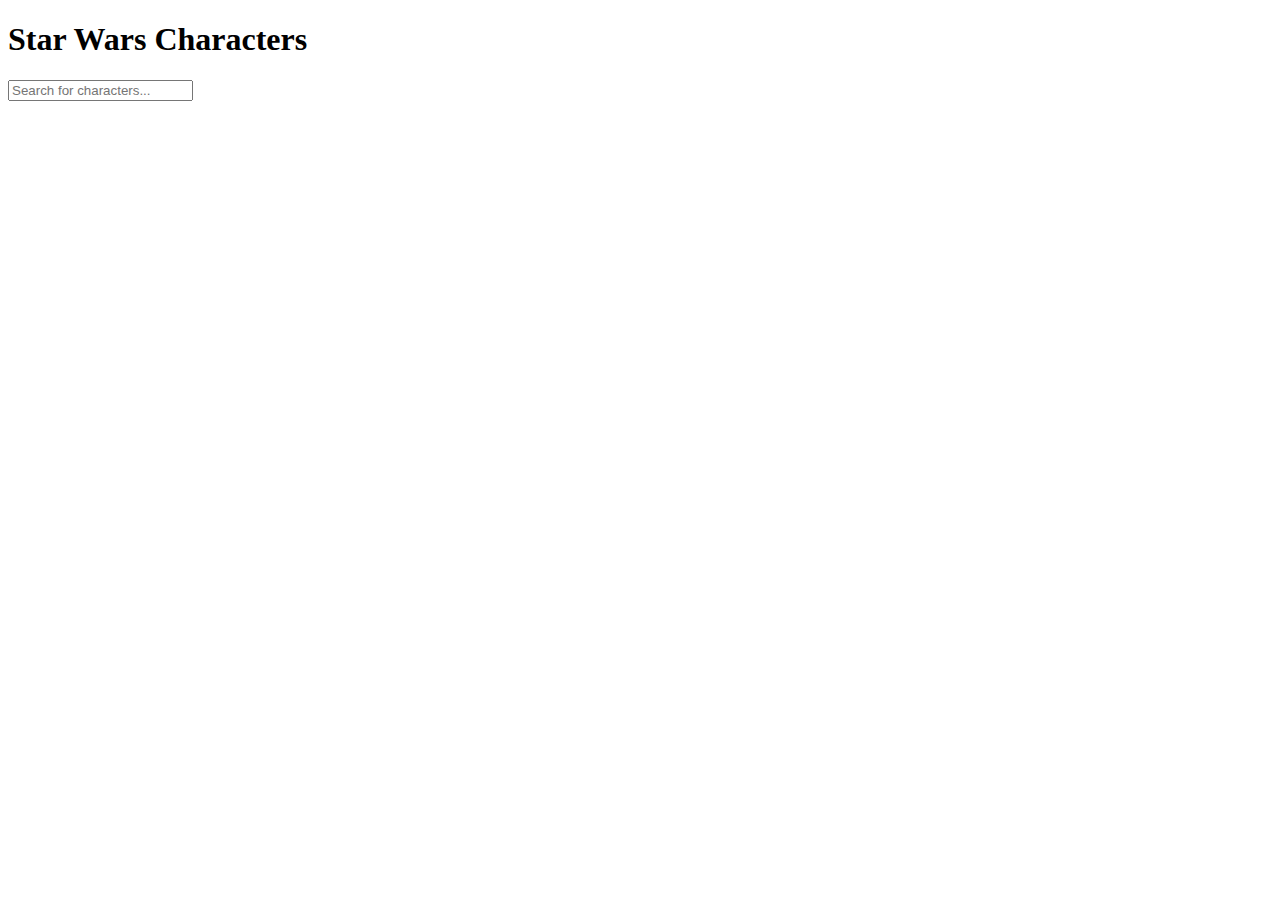
==== characters.html @ ae98032b "Updated Charcters.html" ====
<!DOCTYPE html>
<html lang="en">
<head>
    <meta charset="UTF-8">
    <meta name="viewport" content="width=device-width, initial-scale=1.0">
    <title>SWAPI Chracter Viewer</title>
</head>
<body>
    <h1>Star Wars Characters</h1>
    <input type="text" id="search-input" placeholder="Search for characters..." />
    
</body>
</html>
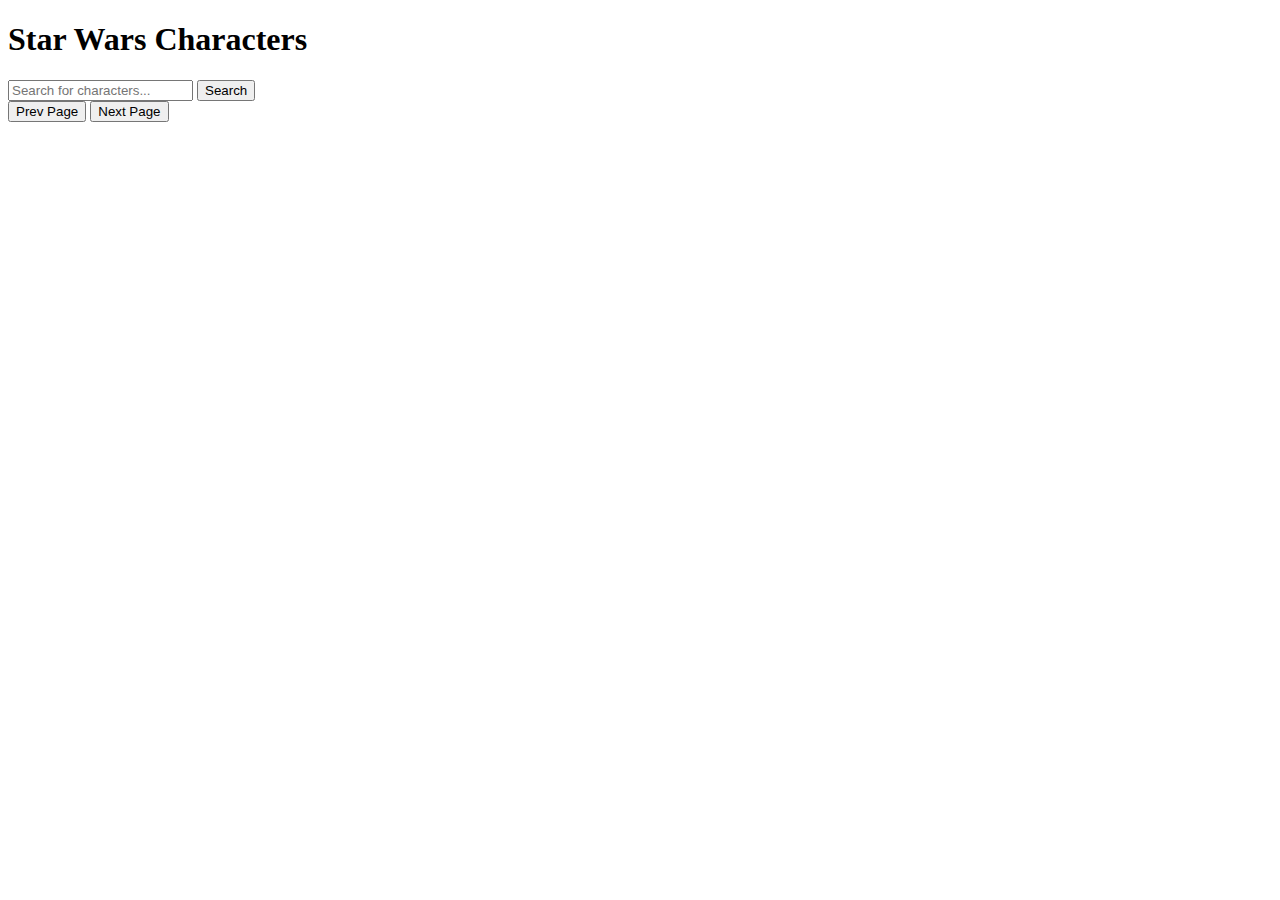
==== commit 89aeddc5: "Started writing scripts.js" ====
--- a/characters.html
+++ b/characters.html
@@ -8,6 +8,10 @@
 <body>
     <h1>Star Wars Characters</h1>
     <input type="text" id="search-input" placeholder="Search for characters..." />
-    
+    <button id="search-button">Search</button>
+    <div id="character-list"></div>
+    <button id="prev-page">Prev Page</button>
+    <button id="next-page">Next Page</button>
+    <script src="scripts.js"></script>
 </body>
 </html>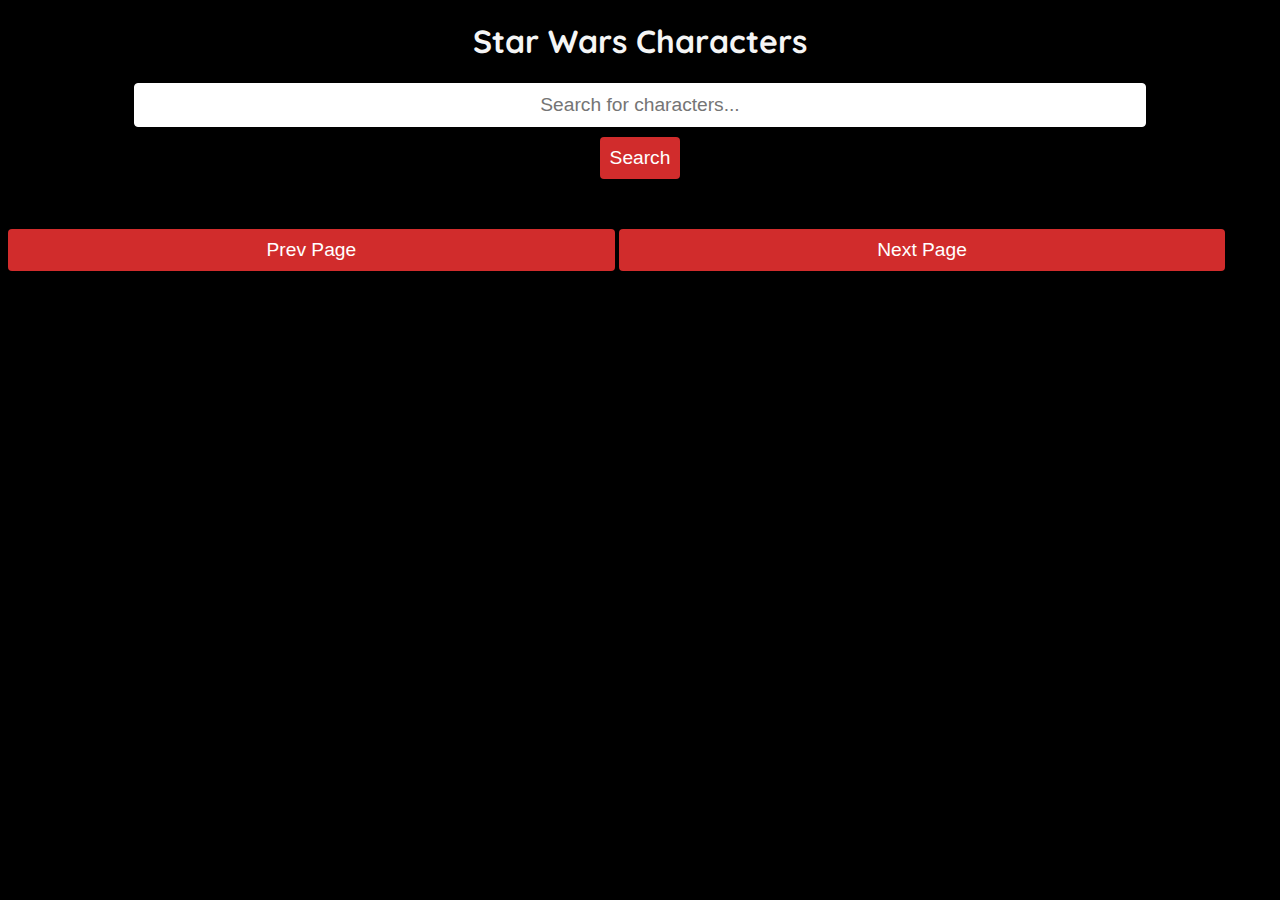
==== commit cfc6860f: "Added CSS" ====
--- a/characters.html
+++ b/characters.html
@@ -4,6 +4,10 @@
     <meta charset="UTF-8">
     <meta name="viewport" content="width=device-width, initial-scale=1.0">
     <title>SWAPI Chracter Viewer</title>
+    <link rel="stylesheet" href="style.css">
+    <link rel="preconnect" href="https://fonts.googleapis.com">
+    <link rel="preconnect" href="https://fonts.gstatic.com" crossorigin>
+    <link href="https://fonts.googleapis.com/css2?family=Quicksand&display=swap" rel="stylesheet">
 </head>
 <body>
     <h1>Star Wars Characters</h1>
--- a/style.css
+++ b/style.css
@@ -0,0 +1,128 @@
+* {
+    box-sizing: border-box;
+}
+
+html {
+    font-family: 'Quicksand', sans-serif;
+    color: whitesmoke;
+    background: black;
+    scroll-behavior: smooth;
+}
+
+img {
+    display: block;
+    margin-left: auto;
+    margin-right: auto;
+    width: 50%;
+    height: auto;
+}
+
+#character-list {
+    display: grid;
+    grid-template-columns: repeat(auto-fill, minmax(250px, 1fr));
+    gap: 20px;
+    padding: 20px;
+}
+
+.card {
+    margin: 1rem;
+    background: black;
+    box-shadow: 2px 4px 25px rgba(0, 0, 0, 0.1);
+    border-radius: 12px;
+    overflow: hidden;
+    border: 1px solid white;
+}
+
+.card:hover {
+    box-shadow: 2px 8px 45px rgba(0, 0, 0, 0.15);
+}
+
+h1 {
+    text-align: center;
+}
+
+#search-input,
+#search-button,
+#char-page {
+    display: block;
+    margin: 0 auto;
+    padding: 10px;
+    border-radius: 4px;
+    font-size: 1.2rem;
+}
+
+#char-page {
+    background-color: rgb(209, 44, 44);
+    border: none;
+    border-radius: 4px;
+    color: #fff;
+}
+
+a {
+    text-decoration: none;
+}
+
+#search-input {
+    width: 80%;
+    border: 1px solid white;
+    text-align: center;
+    margin-bottom: 10px;
+}
+
+#search-button {
+    background-color: rgb(209, 44, 44);
+    color: #fff;
+    border: none;
+    cursor: pointer;
+}
+
+#search-button:hover {
+    background-color: rgb(105, 28, 28);
+}
+
+#next-page,
+#prev-page {
+    display: inline-block;
+    width: 48%;
+    margin: 10px auto;  
+    padding: 10px;
+    background-color: rgb(209, 44, 44);
+    color: #fff;
+    border: none;
+    border-radius: 4px;
+    cursor: pointer;
+    font-size: 1.2rem;
+}
+
+#next-page:hover,
+#prev-page:hover {
+    background-color: rgb(105, 28, 28);
+}
+
+h2 {
+    text-align: center;
+    padding: 1rem 2rem;
+    background-image: linear-gradient(
+        120deg,
+        rgb(95, 17, 17) 0%,
+        rgb(37, 123, 194) 100%
+    );
+    margin: 0 0 1rem 0;
+    font-size: 1.2rem;
+    color: white;
+}
+
+p {
+    padding: 1rem 2rem;
+    margin: 0;
+}
+
+@media (max-width: 768px) {
+    .character-list {
+      grid-template-columns: 1fr; /* Single column layout on small screens */
+    }
+  
+    .card {
+      margin: 0.5rem;
+    }
+  }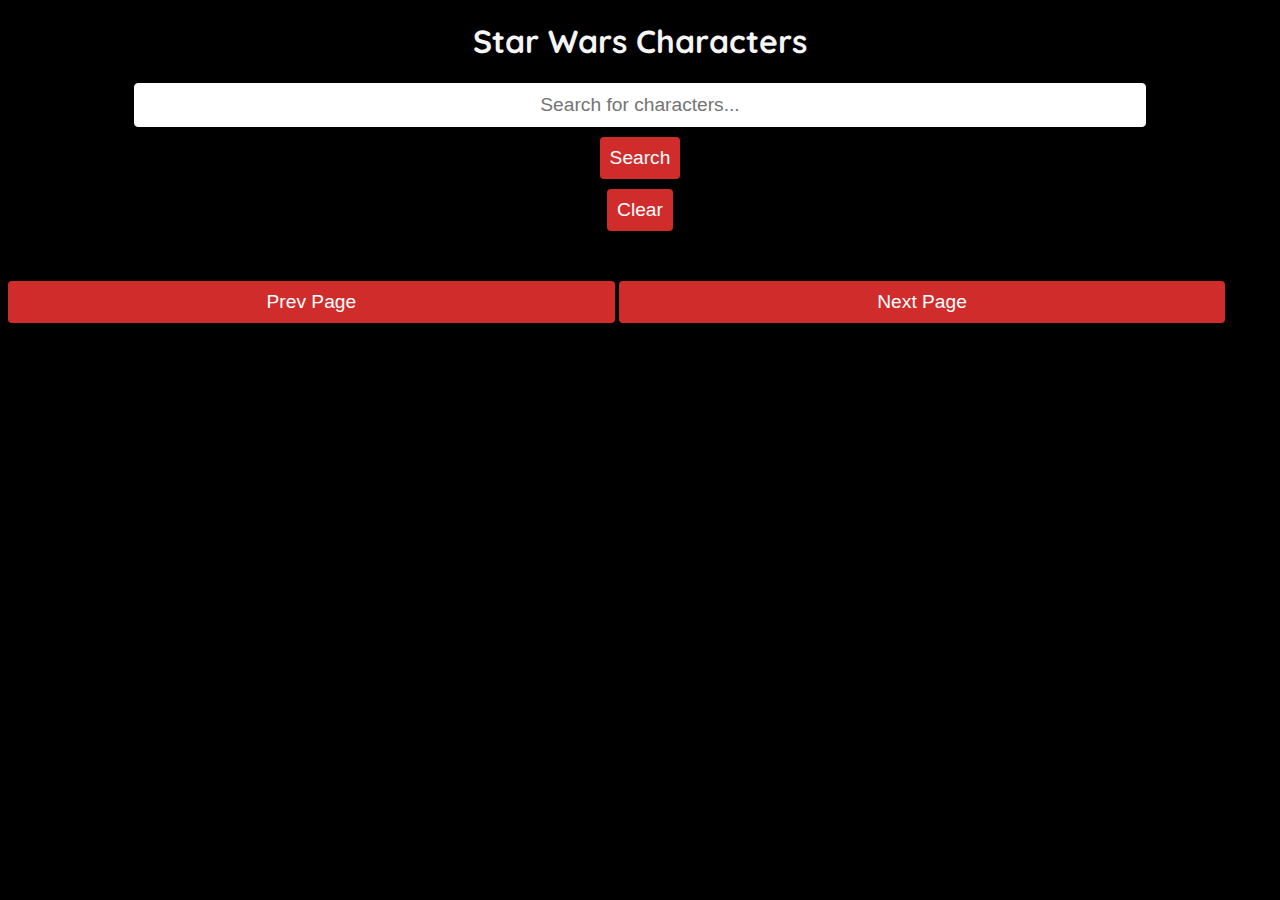
==== commit ef9c100b: "Implement Minor Fixes" ====
--- a/characters.html
+++ b/characters.html
@@ -13,6 +13,7 @@
     <h1>Star Wars Characters</h1>
     <input type="text" id="search-input" placeholder="Search for characters..." />
     <button id="search-button">Search</button>
+    <button id="clear-button">Clear</button>
     <div id="character-list"></div>
     <button id="prev-page">Prev Page</button>
     <button id="next-page">Next Page</button>
--- a/style.css
+++ b/style.css
@@ -43,12 +43,17 @@
 
 #search-input,
 #search-button,
-#char-page {
+#char-page,
+#clear-button {
     display: block;
     margin: 0 auto;
     padding: 10px;
     border-radius: 4px;
     font-size: 1.2rem;
+}
+
+#clear-button {
+    margin-top: 10px;
 }
 
 #char-page {
@@ -69,7 +74,8 @@
     margin-bottom: 10px;
 }
 
-#search-button {
+#search-button,
+#clear-button {
     background-color: rgb(209, 44, 44);
     color: #fff;
     border: none;
